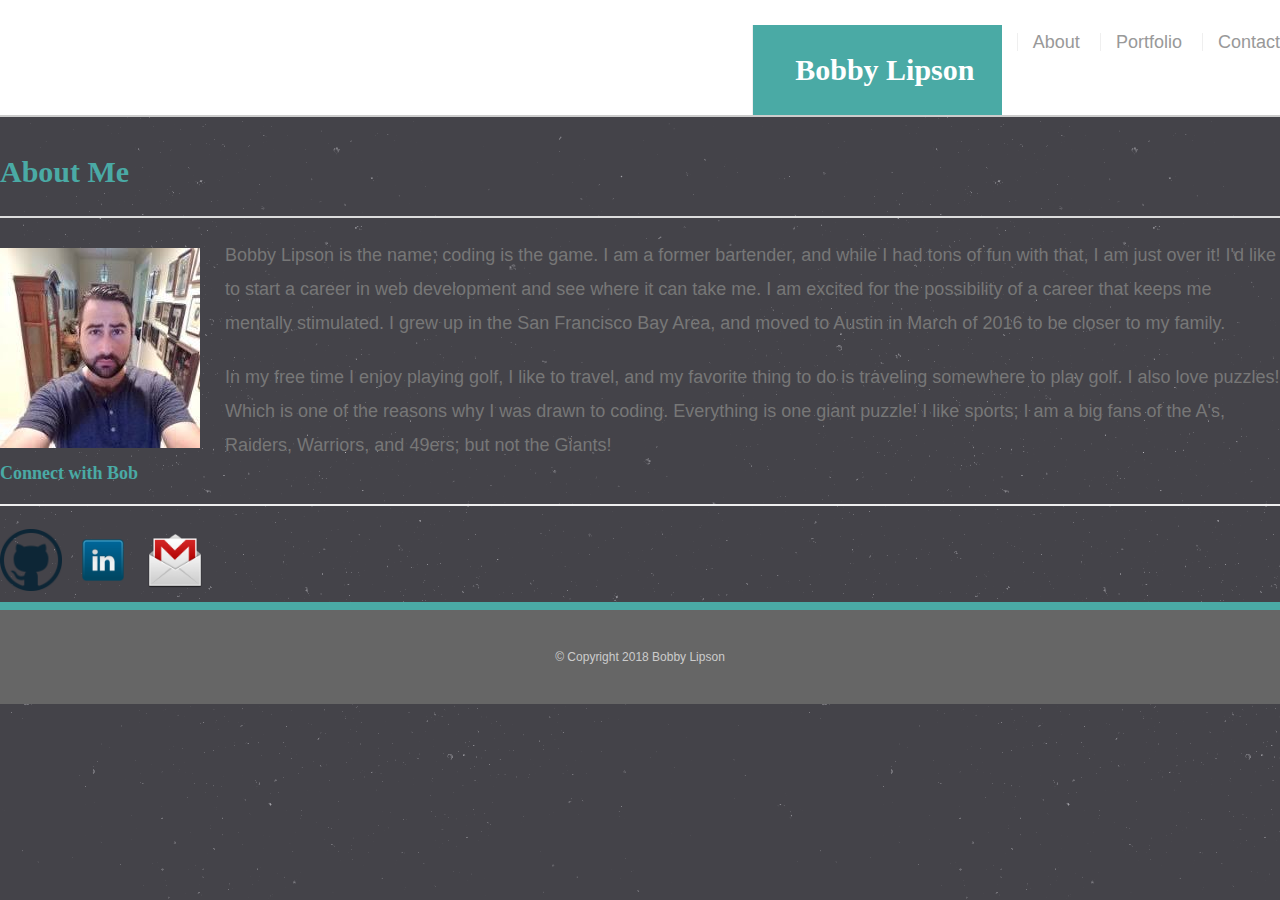
==== index.html @ 6e1e5fb2 "Bootstrap-Portfolio" ====
<!DOCTYPE html>
<html>
    <head>
        <title>About Me</title>
        <link rel="stylesheet" type="text/css" href="Assets/css/reset.css">
        <link rel="stylesheet" type="text/css" href="Assets/css/style.css">
        <link rel="stylesheet" href="https://stackpath.bootstrapcdn.com/bootstrap/4.1.0/css/bootstrap.min.css" integrity="sha384-9gVQ4dYFwwWSjIDZnLEWnxCjeSWFphJiwGPXr1jddIhOegiu1FwO5qRGvFXOdJZ4" crossorigin="anonymous">
        <script src="https://stackpath.bootstrapcdn.com/bootstrap/4.1.0/js/bootstrap.min.js" integrity="sha384-uefMccjFJAIv6A+rW+L4AHf99KvxDjWSu1z9VI8SKNVmz4sk7buKt/6v9KI65qnm" crossorigin="anonymous"></script>
        <script src="https://code.jquery.com/jquery-3.3.1.slim.min.js" integrity="sha384-q8i/X+965DzO0rT7abK41JStQIAqVgRVzpbzo5smXKp4YfRvH+8abtTE1Pi6jizo" crossorigin="anonymous"></script>
        <script src="https://cdnjs.cloudflare.com/ajax/libs/popper.js/1.14.0/umd/popper.min.js" integrity="sha384-cs/chFZiN24E4KMATLdqdvsezGxaGsi4hLGOzlXwp5UZB1LY//20VyM2taTB4QvJ" crossorigin="anonymous"></script>
    </head>
    <body>
      <div class="row">
        <header id="masthead">
          <nav class="navbar navbar-inverse navbar-static-top">
            <div class="container">
                <a hef="index.html" id="logo">Bobby Lipson</a>
                    <a href="index.html">About</a>
                    <a href="portfolio.html">Portfolio</a>
                    <a href="contact.html">Contact</a>
            </div>
          </nav>
        </header>
      </div>
        <div class="main-container">
            <div class="row">
              <div class="col-sm-3">
                    <h1>About Me</h1>
                    <img src="Assets/images/profilePic.jpg" class="auth-image" alt="Bobby Lipson">
                </div>
                <div class="col-sm-6">
                    <p>
                        Bobby Lipson is the name; coding is the game. I am a former bartender, and while I had tons of fun with that, I am just over it! I'd like to start a career in web development and see where it can take me. I am excited for the possibility of a career that keeps me mentally stimulated. I grew up in the San Francisco Bay Area, and moved to Austin in March of 2016 to be closer to my family.
                    </p>
                    <p>
                        In my free time I enjoy playing golf, I like to travel, and my favorite thing to do is traveling somewhere to play golf. I also love puzzles! Which is one of the reasons why I was drawn to coding. Everything is one giant puzzle! I like sports; I am a big fans of the A's, Raiders, Warriors, and 49ers; but not the Giants!
                    </p>
                </div>
                <div>
                <div class="col-sm-3">
                    <div id="connect">
                        <h2>Connect with Bob</h2>
                        <a href="https://github.com/bobbylipson"><img src="Assets/images/github.png" class="social" alt="Github"></a>
                        <a href="https://www.linkedin.com/in/robert-lipson-6642b8a7//"><img src="Assets/images/linkedIn.png" class="social" alt="LinkedIn"></a>
                        <img src="Assets/images/gmail.png" class="social" alt="Gmail">

                    </div>
                </div>
            </div>
        </div>
        <footer>
            <div class="container">&copy; Copyright 2018 Bobby Lipson</div>
        </footer>
    </body>
</html>
---- Assets/css/style.css ----
* {
    box-sizing: border-box;
}

body {
    background: url("../images/stardust/stardust.png");
    font-size:18px;
    line-height:34px;
    font-family: 'Arial', 'Helvetica Neue', Helvetica, sans-serif;
    color: #777777;
}

.container {
    width: 100%;
    max-width: 960px;
    margin: 0 auto;
    clear: both;
}

h1, h2, h3, p {
    margin-bottom: 20px;
}

p:last-child {
    margin-bottom: 0;
}

h1, h2, h3 {
    font-family: Georgia, 'Times New Roman', Times, serif;
    font-weight: 700;
    color: #4aaaa5
}

h1 {
    font-size: 30px;
    line-height: 49px;
    border-bottom: 2px solid #ddd;
    padding-bottom: 20px;
}

h2, h3 {
    font-size: 18px;
}

#masthead {
    background: #fff;
    margin: 0 0 30px;
    z-index: 99;
    color: #fff;
    overflow: auto;
    border-bottom: 2px solid #ccc;

    width: 100%;
}

#logo {
    width: 250px;
    height: 90px;
    background: #4aaaa5;
    float: left;
    font-family: Georgia, 'Times New Roman', Times, serif;
    text-align: center;
    line-height: 90px;
    color: #fff;
    font-weight: 700;
    font-size: 30px;
    text-decoration: none;
}

nav {
    float: right;
    margin-top: 25px;
}

nav a {
    color: #999;
    text-decoration: none;
    margin-left: 15px;
    display: inline-block;
    border-left: 1px solid #efefef;
    padding-left: 15px;
    line-height: 18px;
}

nav a:first child {
    border-left: 0 none;
}

#main-container {
    padding-top: 130px;
}

.main-section {
    background: #fff;
    padding: 30px;
    margin: 0 0 40px 0;
    width: 100%;
    max-width: 650px;
    float: left;
    border: 1px solid #ddd;
}

.auth-image {
    width: 200px;
    height: auto;
    margin-top: 10px;
    float: left;
    margin-right: 25px;
}

.sidebar {
    background: #fff;
    padding: 30px;
    width: 100%;
    max-width: 270px;
    float: right;
    border: 1px solid #ddd;
    margin-bottom: 20px;
}

h3, .sidebar, h2 {
    border-bottom: 2px solid #eee;
    padding-bottom: 20px;
    margin-bottom: 15px;
    line-height: 22px;
}

.social {
    width: 62px;
    height: 62px;
    margin-top: 8px;
    margin-right: 5px;
}

.socail:last-child {
    margin-right: 0;
}

footer {
    background: #666;
    color: #fff;
    padding: 30px 0;
    clear: both;
    border-top: 8px solid #4aaaa5;
    color: #ccc;
    font-size: 12px;
    text-align: center;
}

.work {
    width: 274px;
    overflow: auto;
    position: relative;
    float: left;
    margin: 20px 0 25px;
}

.work:nth-child(even) {
    margin-right: 40px;
}

.work img{
    width: 100%;
    border: 0 none;
    opacity: .8;
}

.work h3 {
    border-bottom: 0;
    background: #4aaaa5;
    color: #fff;
    text-align: center;
    position: absolute;
    bottom: 20px;
    padding: 15px;
    width: 100%;
    line-height: 30px;
    margin-bottom: 0;
    font-weight: 300;
}

#contact-form ul {
    margin-bottom: 20px;
}

#contact-form li {
    margin-bottom: 10px;
}

lable,
input[type=text],
input[type=email],
textarea {
    display: block;
    width: 100%;
}

input[type=text],
input[type=email],
textarea {
    height: 35px;
    border: 1px solid #ddd;
    padding: 0 10px;
    font-size: 14px;
}
textarea {
    height: 200px;
}

input[type=submit] {
    background: #4aaaa5;
    border: o none;
    color: #fff;
    font-size: 18px;
    padding: 10px 30px;
    cursor: pointer;
}
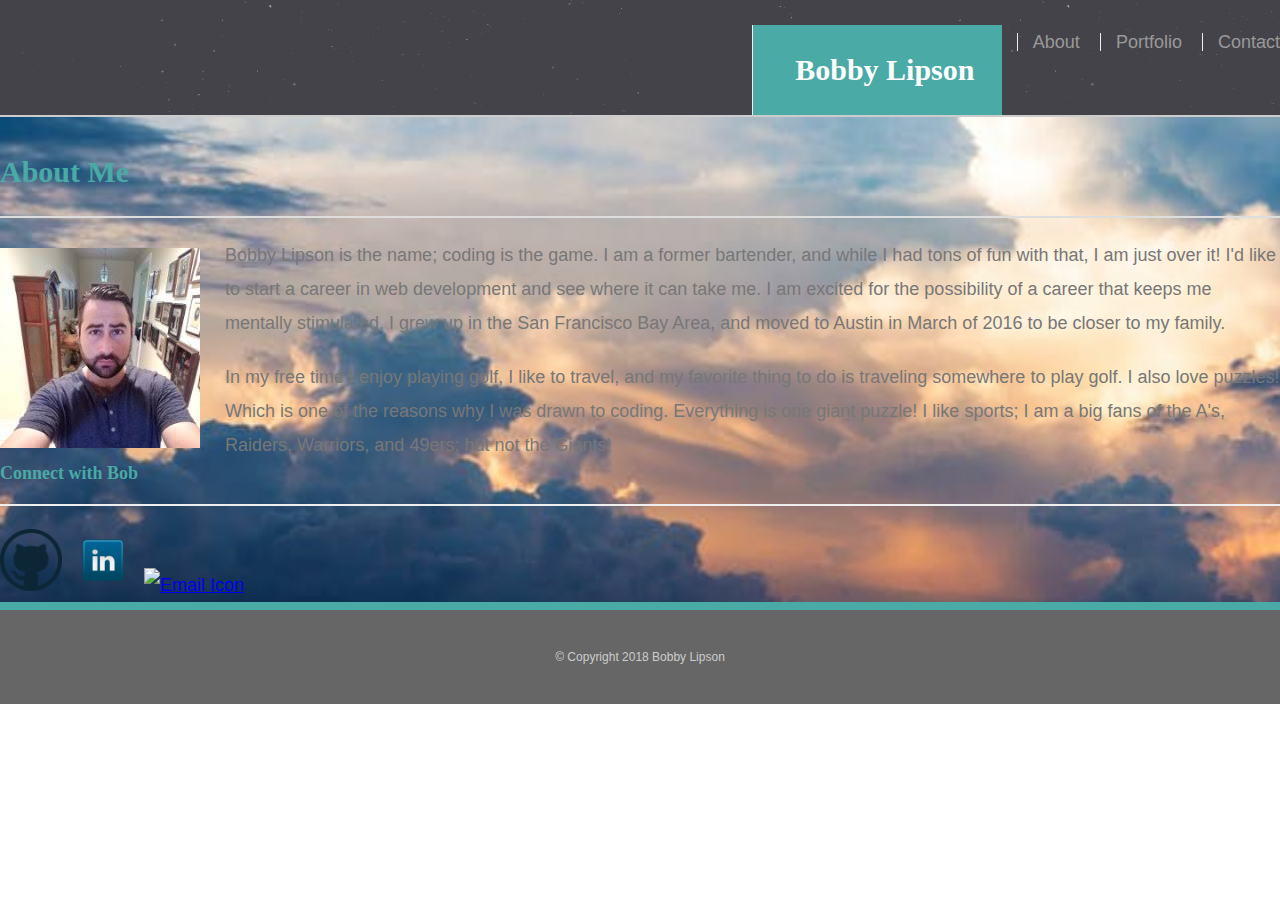
==== commit 61229e63: "updated portfolio but not done" ====
--- a/index.html
+++ b/index.html
@@ -28,7 +28,7 @@
                     <h1>About Me</h1>
                     <img src="Assets/images/profilePic.jpg" class="auth-image" alt="Bobby Lipson">
                 </div>
-                <div class="col-sm-6">
+                <div id="aboutME" class="col-sm-6">
                     <p>
                         Bobby Lipson is the name; coding is the game. I am a former bartender, and while I had tons of fun with that, I am just over it! I'd like to start a career in web development and see where it can take me. I am excited for the possibility of a career that keeps me mentally stimulated. I grew up in the San Francisco Bay Area, and moved to Austin in March of 2016 to be closer to my family.
                     </p>
@@ -42,8 +42,7 @@
                         <h2>Connect with Bob</h2>
                         <a href="https://github.com/bobbylipson"><img src="Assets/images/github.png" class="social" alt="Github"></a>
                         <a href="https://www.linkedin.com/in/robert-lipson-6642b8a7//"><img src="Assets/images/linkedIn.png" class="social" alt="LinkedIn"></a>
-                        <img src="Assets/images/gmail.png" class="social" alt="Gmail">
-
+                        <a href="mailto:robertlipson2012@gmail.com" target="_blank"><img class="social" src="assets/images/gmail.png" alt="Email Icon"></a>
                     </div>
                 </div>
             </div>
--- a/Assets/css/style.css
+++ b/Assets/css/style.css
@@ -4,12 +4,15 @@
 }
 
 body {
-    background: url("../images/stardust/stardust.png");
+    background: url("../images/clouds.jpeg");
+    background-repeat: no-repeat;
+    background-size: cover;
     font-size:18px;
     line-height:34px;
     font-family: 'Arial', 'Helvetica Neue', Helvetica, sans-serif;
     color: #777777;
 }
+
 
 .container {
     width: 100%;
@@ -44,14 +47,13 @@
 }
 
 #masthead {
-    background: #fff;
     margin: 0 0 30px;
     z-index: 99;
     color: #fff;
     overflow: auto;
     border-bottom: 2px solid #ccc;
-
-    width: 100%;
+    width: 100%;
+    background: url("../images/stardust/stardust.png");
 }
 
 #logo {
